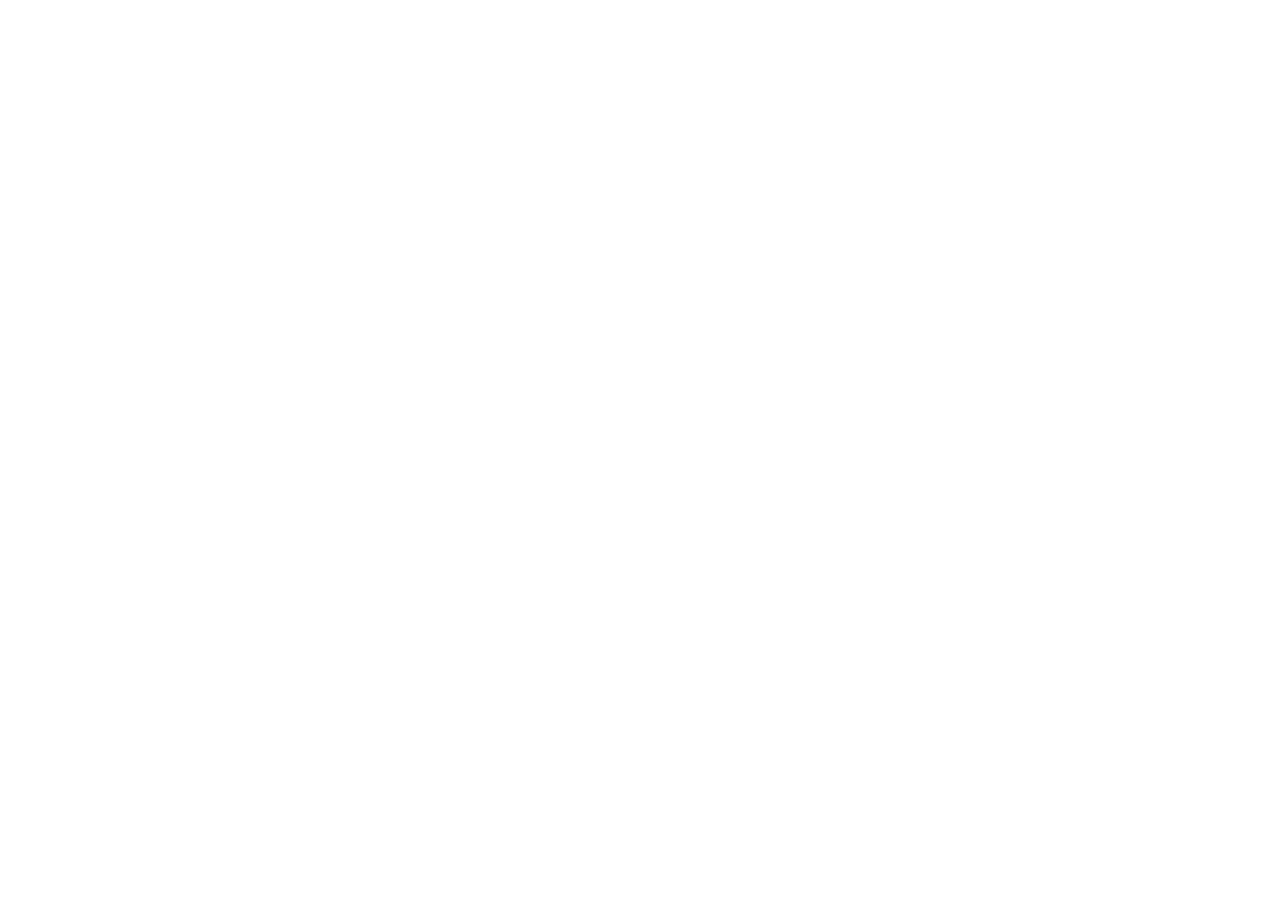
==== index.html @ ee725171 "start" ====
<!DOCTYPE html>
<html lang="en">
<head>
    <meta charset="UTF-8">
    <meta http-equiv="X-UA-Compatible" content="IE=edge">
    <meta name="viewport" content="width=device-width, initial-scale=1.0">
    <title>Document</title>
    <link rel="stylesheet" href="main.css">
    <script src="script.js" defer></script>

</head>
<body>
</body>
</html>
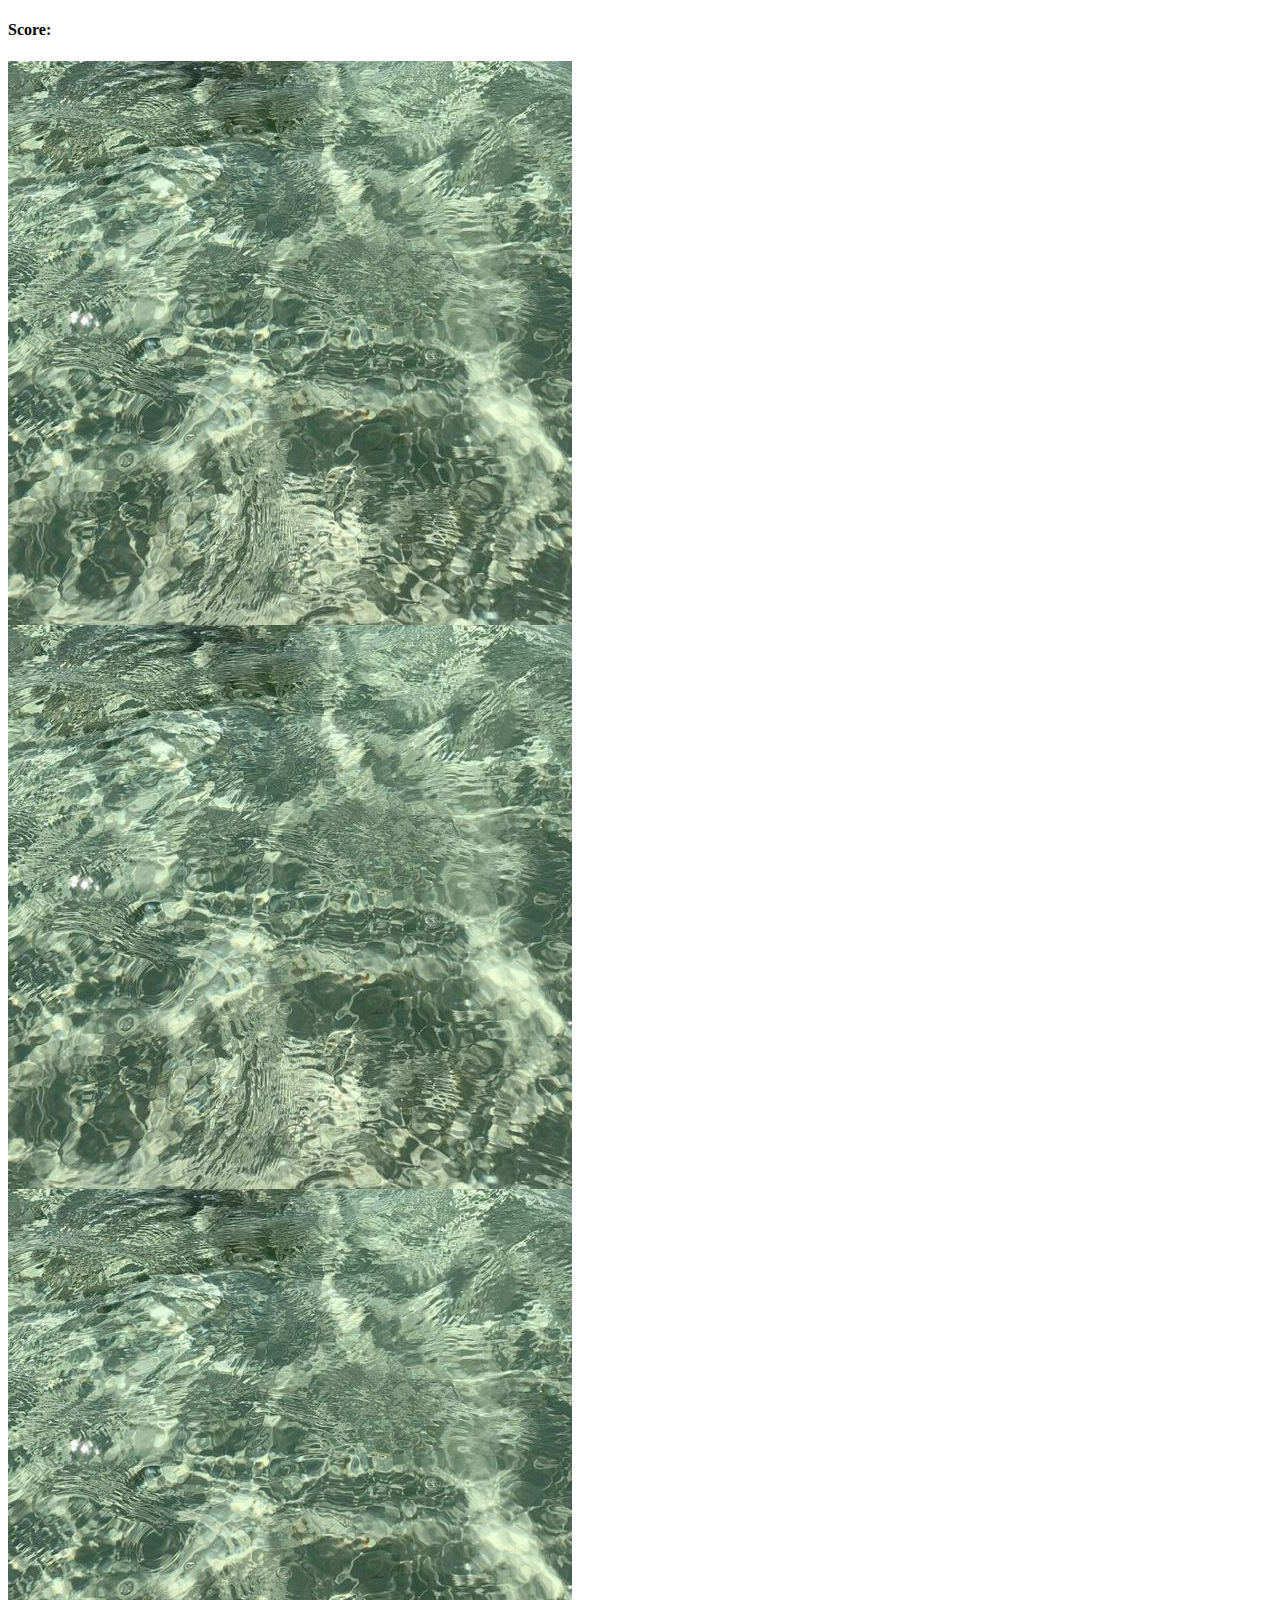
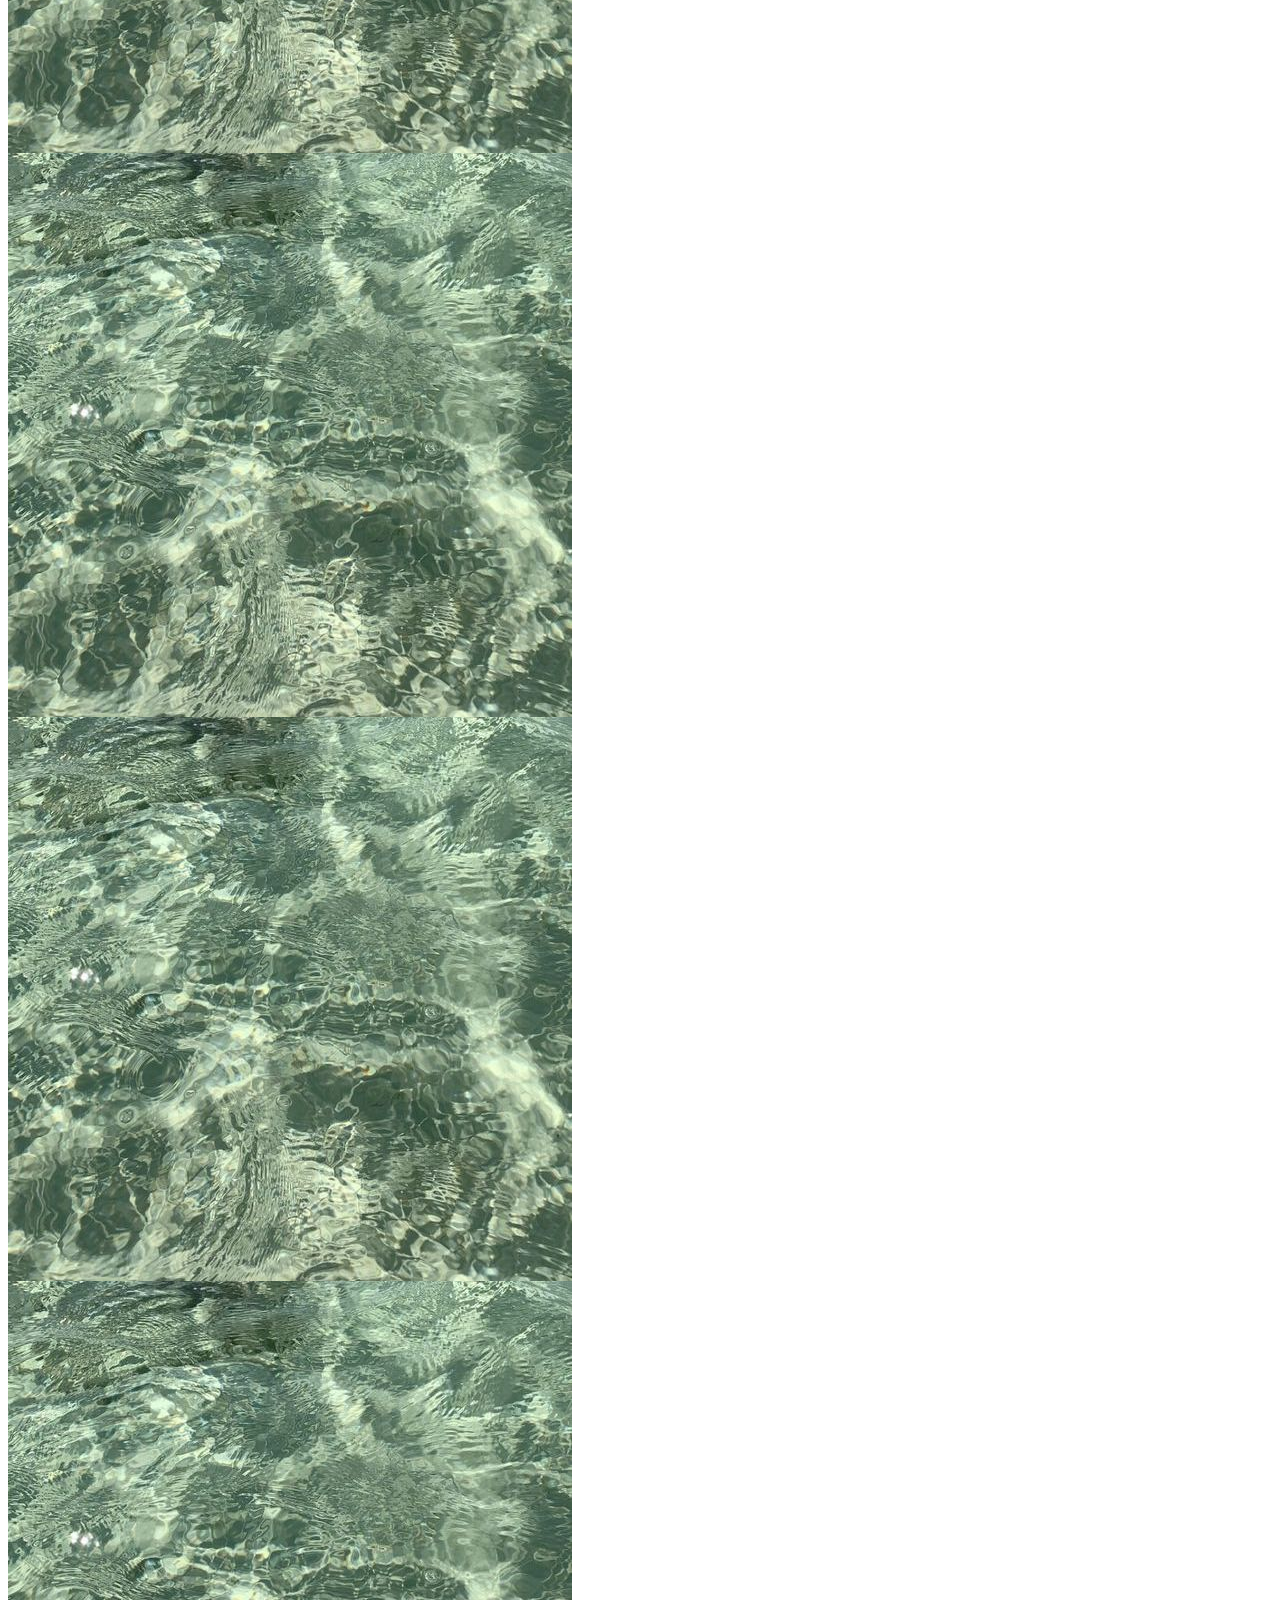
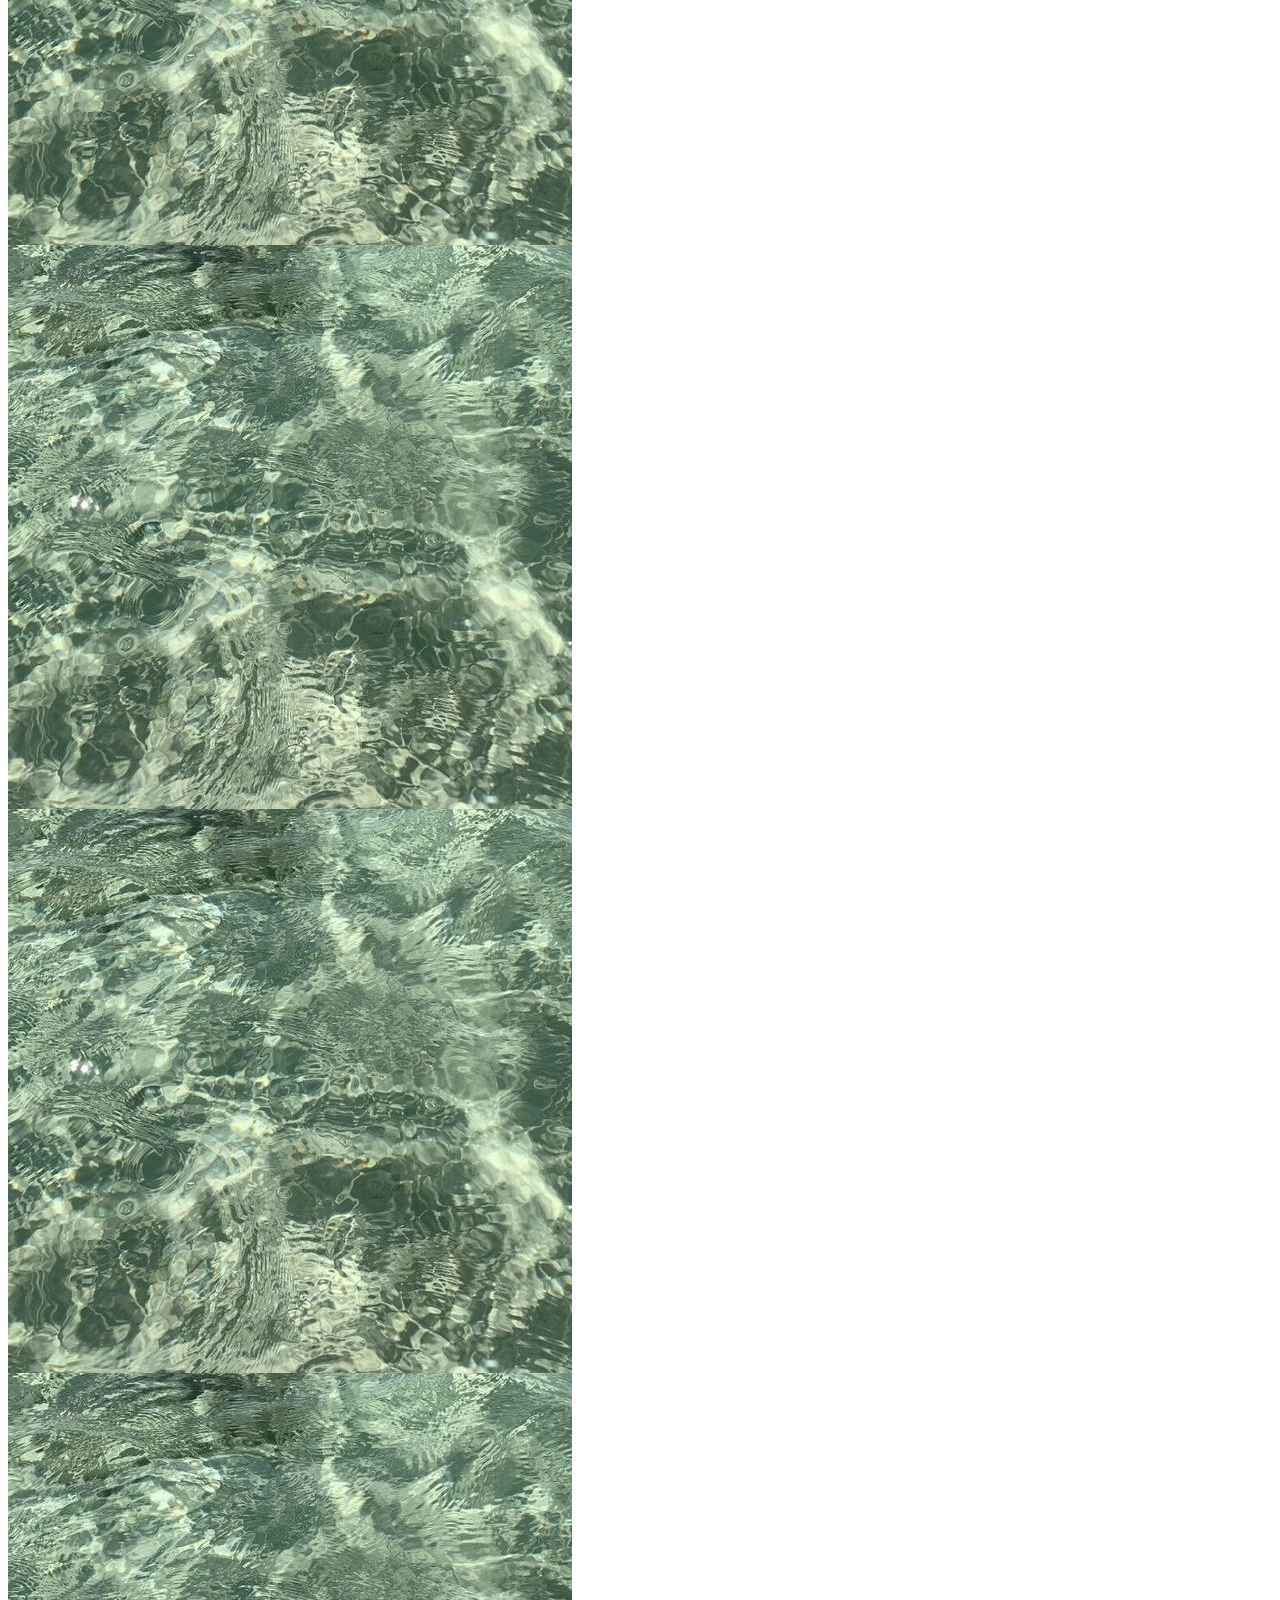
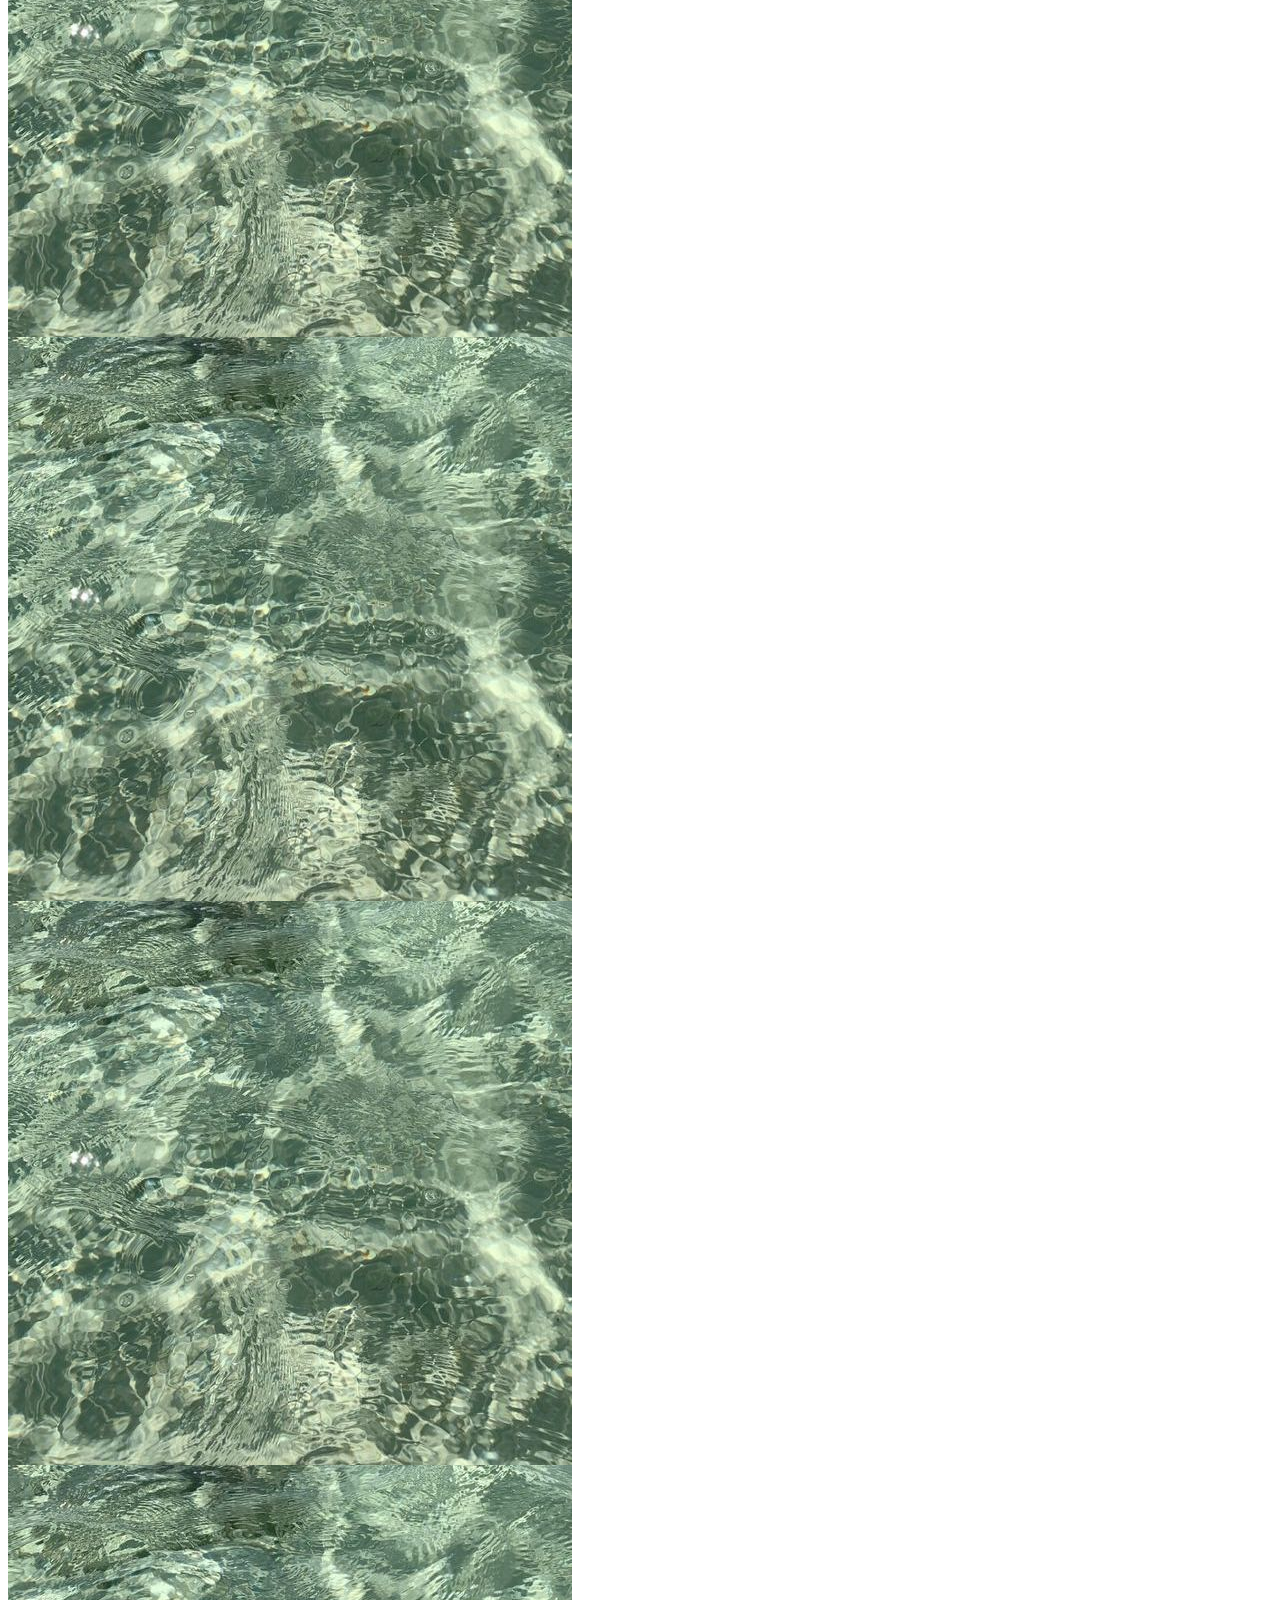
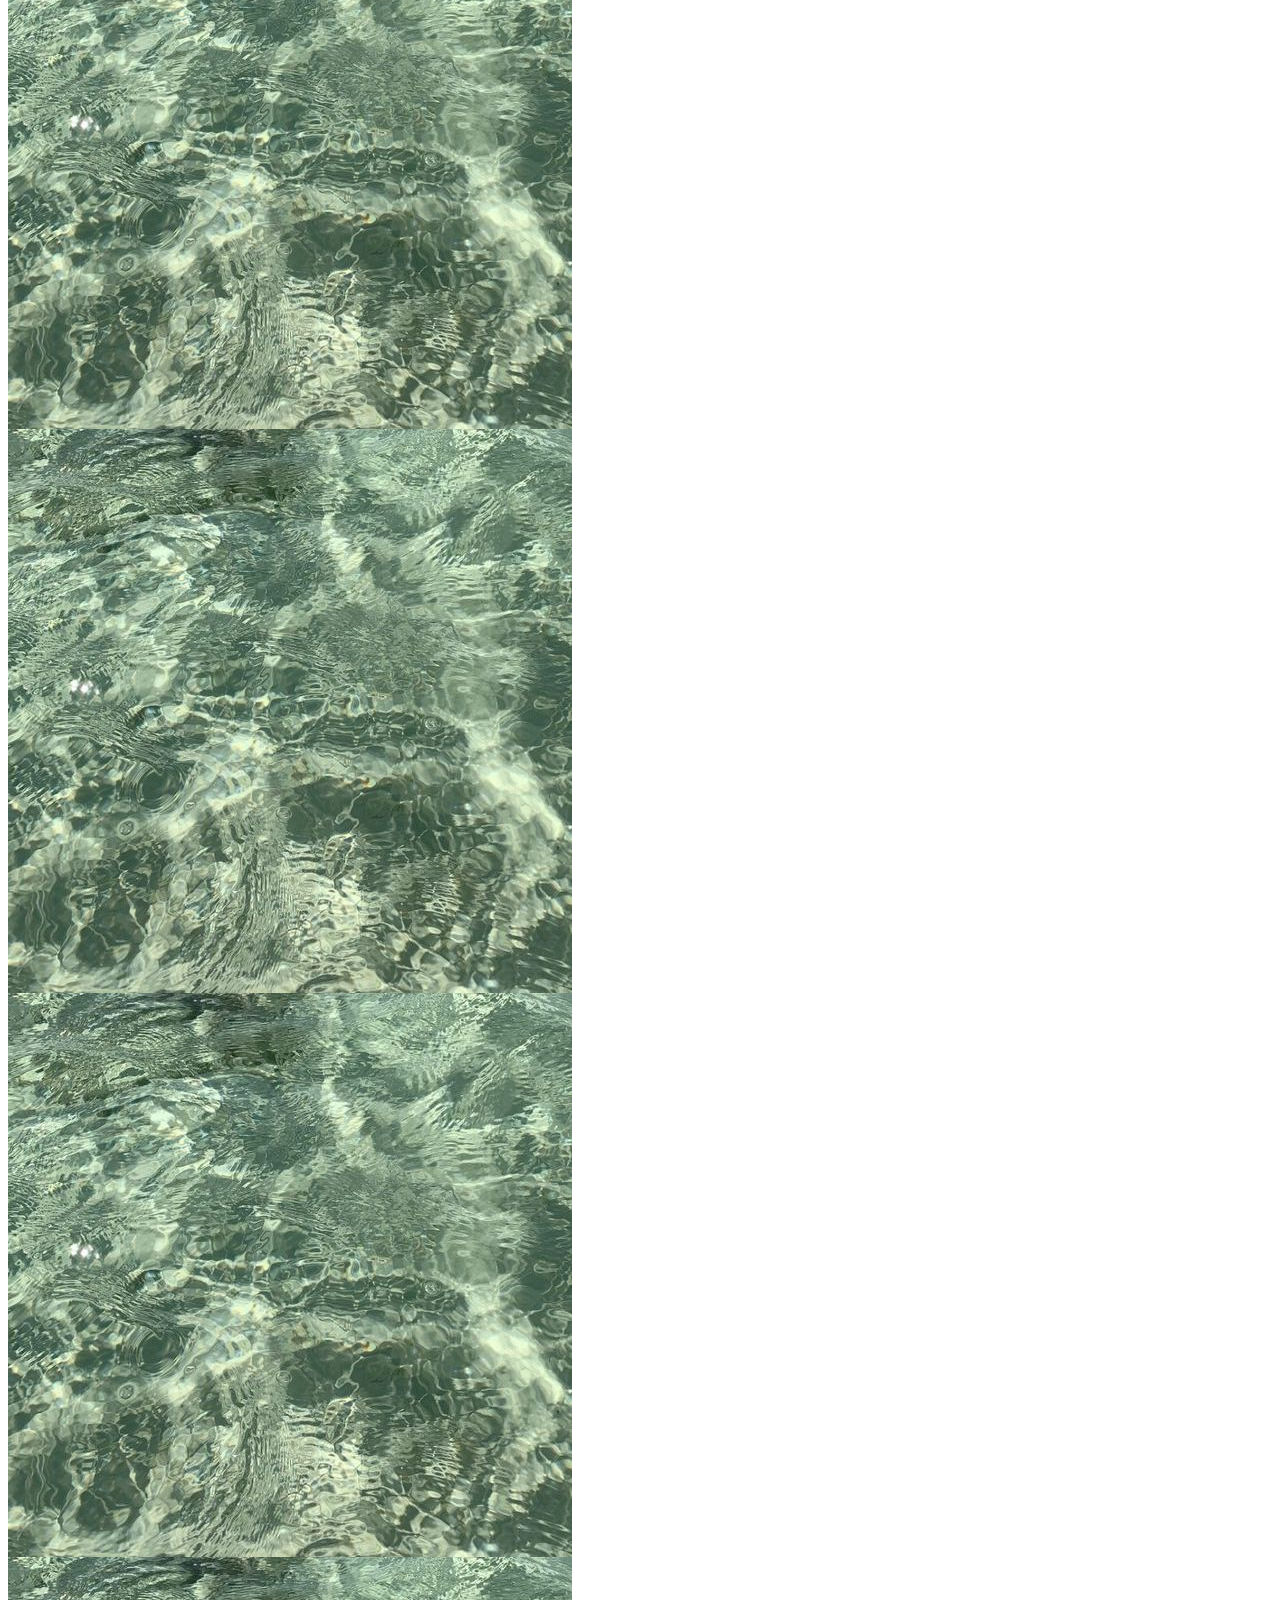
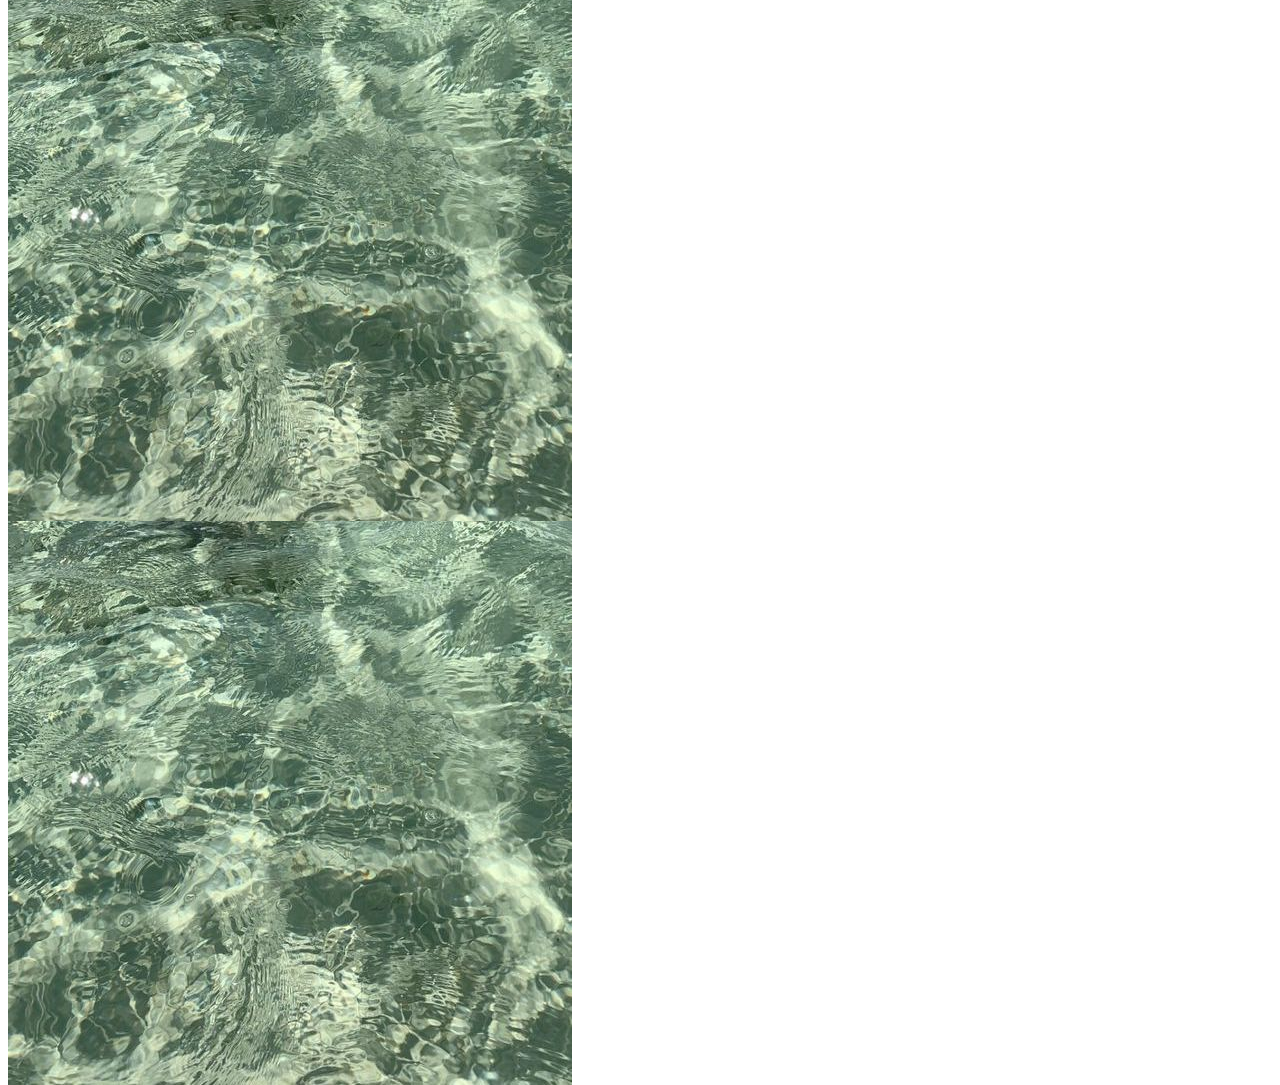
==== commit 5180c85a: "'work on it with debugger" ====
--- a/index.html
+++ b/index.html
@@ -5,10 +5,11 @@
     <meta http-equiv="X-UA-Compatible" content="IE=edge">
     <meta name="viewport" content="width=device-width, initial-scale=1.0">
     <title>Document</title>
-    <link rel="stylesheet" href="main.css">
-    <script src="script.js" defer></script>
-
+    <link rel="stylesheet" href="stylee.css">
 </head>
 <body>
-</body>
+    <h4>Score:<span id="Score"></span></h4>
+    <div id="grid"></div>
+    <script src="app.js"></script>
+</body> 
 </html>--- a/stylee.css
+++ b/stylee.css
@@ -0,0 +1,6 @@
+#grid{
+    display: flex;
+    flex-wrap: wrap;
+    width: 400px;
+    height: 400px;
+}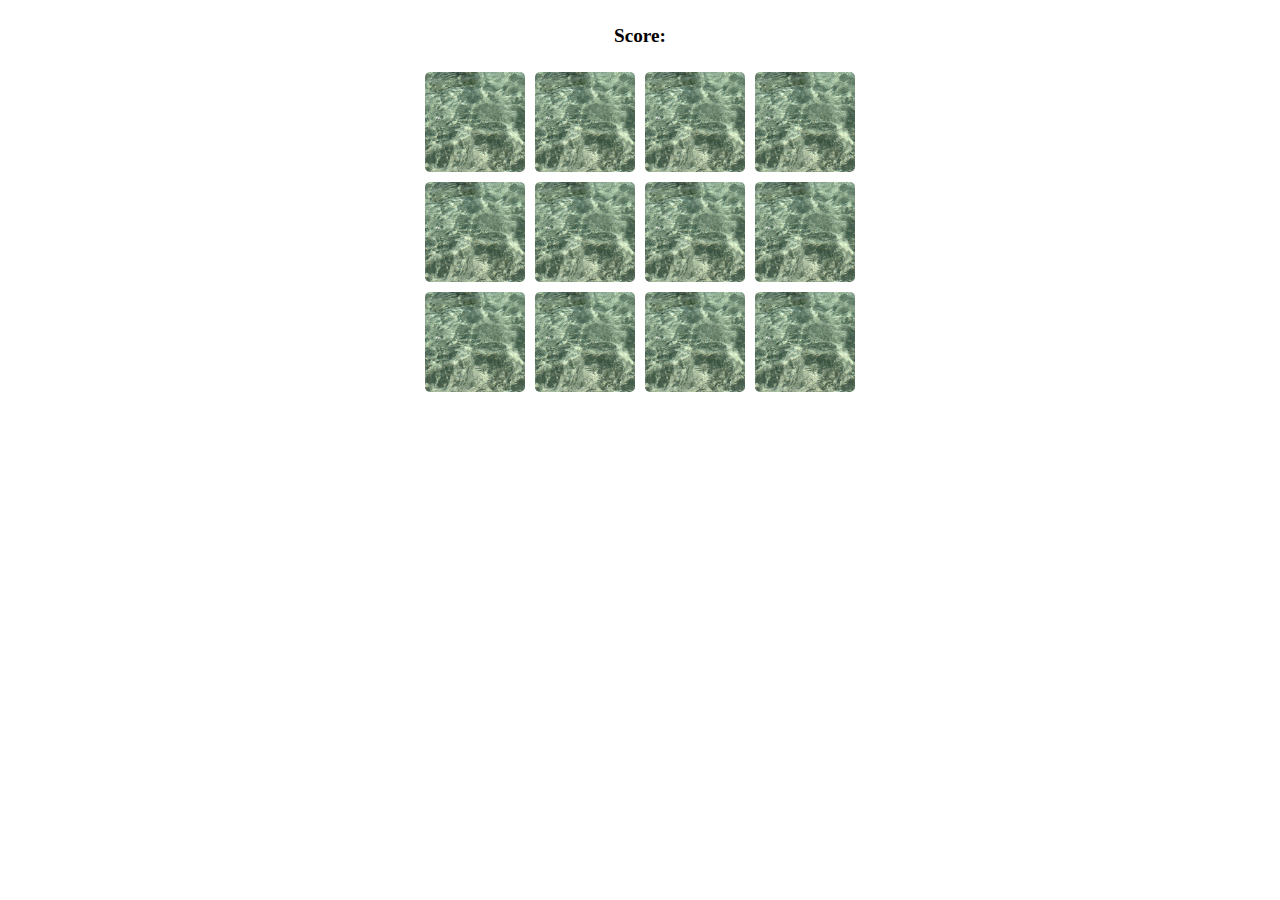
==== commit 33dbb9c6: "latest version" ====
--- a/index.html
+++ b/index.html
@@ -4,12 +4,12 @@
     <meta charset="UTF-8">
     <meta http-equiv="X-UA-Compatible" content="IE=edge">
     <meta name="viewport" content="width=device-width, initial-scale=1.0">
-    <title>Document</title>
-    <link rel="stylesheet" href="stylee.css">
+    <title>Memory Game</title>
+    <link rel="stylesheet" href="style.css">
 </head>
 <body>
-    <h4>Score:<span id="Score"></span></h4>
+    <h4>Score:<span id="score"></span></h4>
     <div id="grid"></div>
-    <script src="app.js"></script>
+    <script src="app1.js"></script>
 </body> 
 </html>--- a/style.css
+++ b/style.css
@@ -0,0 +1,37 @@
+ *{
+    padding: 0;
+    margin: 0;
+    box-sizing: border-box;
+
+ }
+ #grid{
+    margin: auto;
+    display: grid;
+    background-size: cover;
+    grid-template-columns: repeat(4,1fr);
+    grid-template-rows: repeat(3,fr);
+    gap: 10px;
+    width: 400px;
+    height: 300px;
+    justify-content:center;
+    align-items: center;
+    
+
+
+} 
+img{
+    margin: auto;
+    width: 100px;
+    border-radius: 5%;
+    justify-self: center;
+    align-items: center;
+}
+h4{
+    margin: 25px;
+    font-size:larger;
+    display: flex;
+    justify-content: center;
+    align-items: center;
+
+
+}
